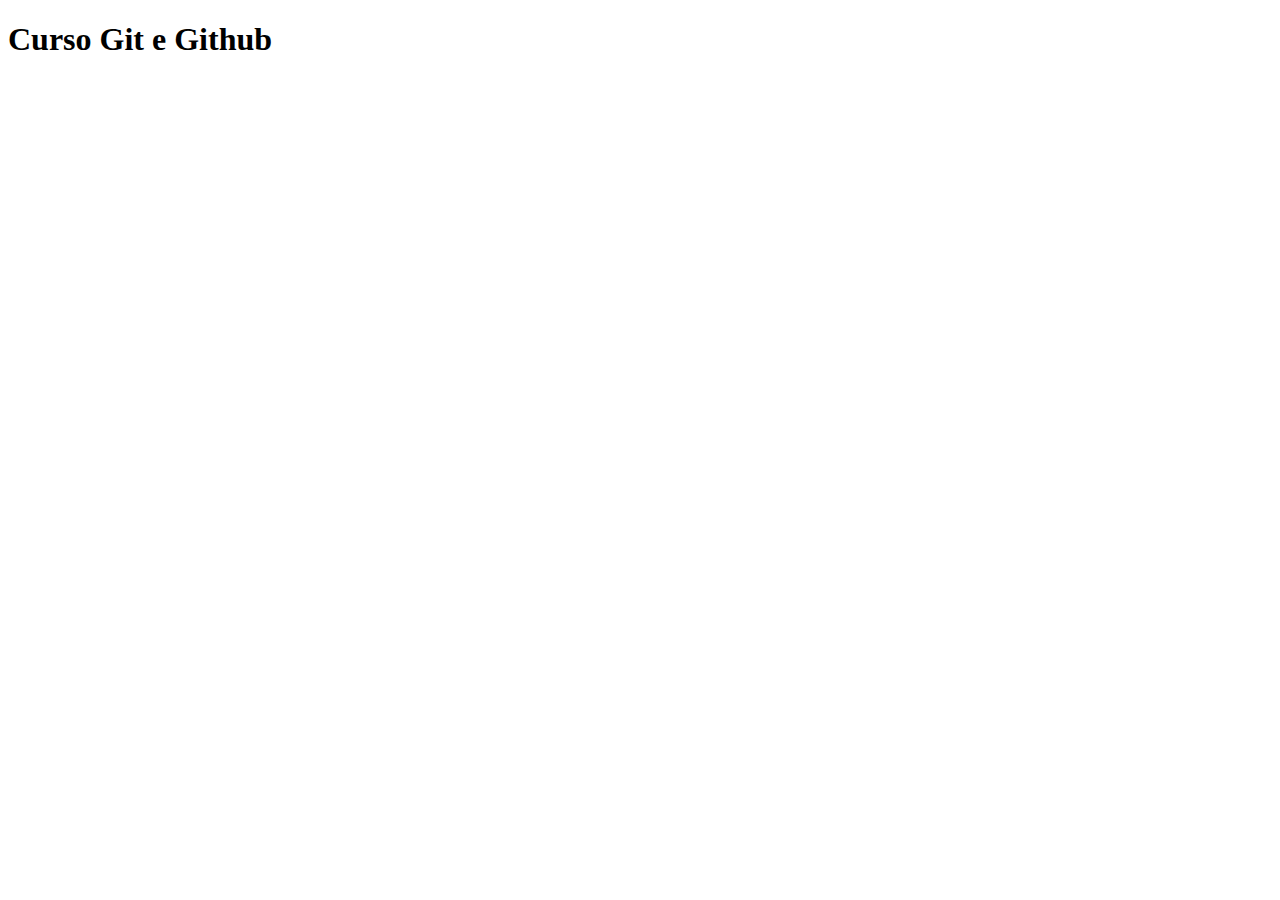
==== index.html @ 64a0dac8 "Atualizando index.html" ====
<!DOCTYPE html>
<html lang="pt-BR">
<head>
    <meta charset="UTF-8">
    <meta name="viewport" content="width=device-width, initial-scale=1.0">
    <title>Pagina Inicial</title>
</head>
<body>
    <h1>Curso Git e Github</h1>
</body>
</html>
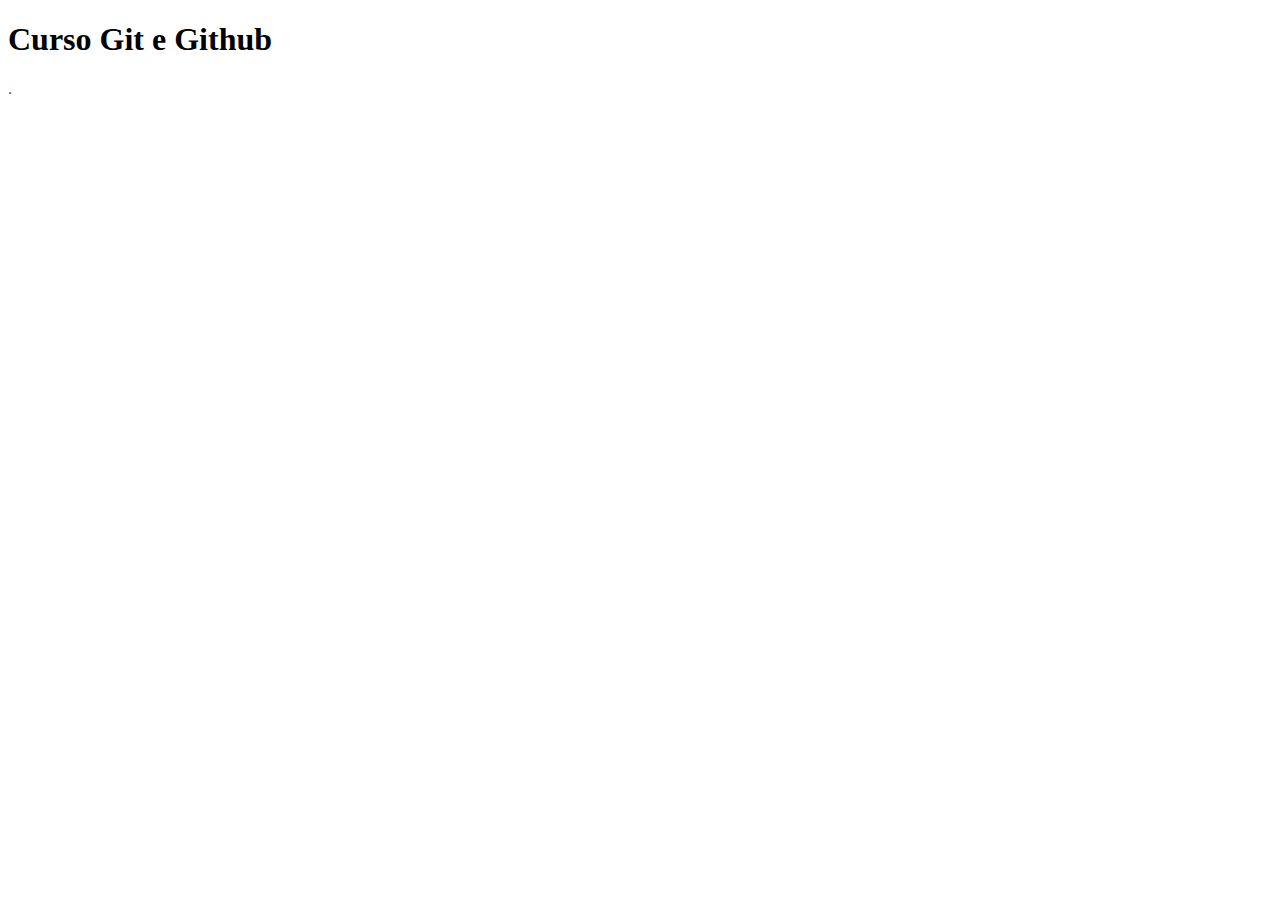
==== commit a88b8cdb: "Adicionado nome em nomes.txt, criado settings.html e melhorado index.html" ====
--- a/index.html
+++ b/index.html
@@ -7,5 +7,6 @@
 </head>
 <body>
     <h1>Curso Git e Github</h1>
+    <div style="width: 350px; height: 350px; color:blueviolet;">.</div>
 </body>
 </html>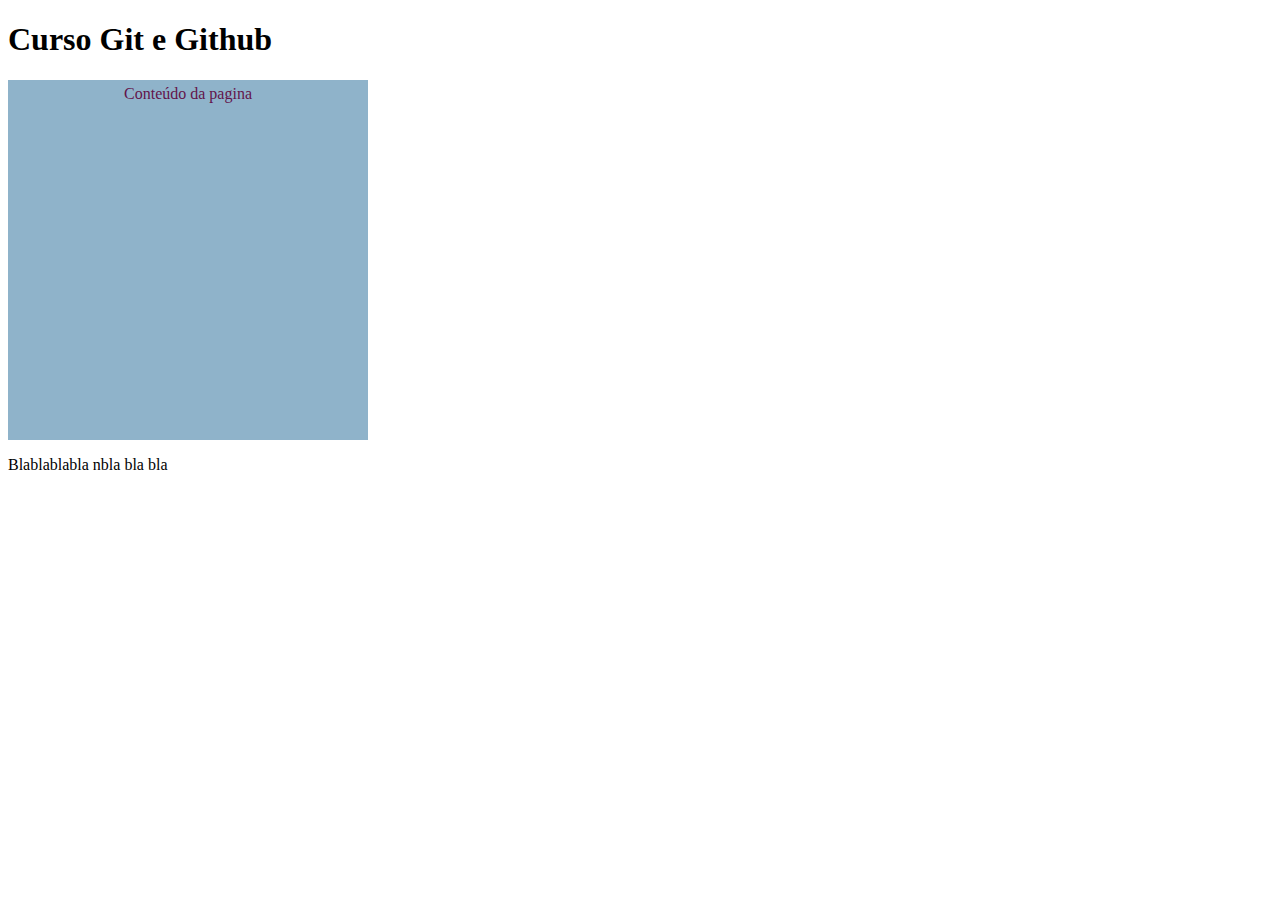
==== commit f6eb8ff6: "modificado branch main" ====
--- a/index.html
+++ b/index.html
@@ -7,6 +7,7 @@
 </head>
 <body>
     <h1>Curso Git e Github</h1>
-    <div style="width: 350px; height: 350px; color:blueviolet;">.</div>
+    <div style="width: 350px; height: 350px; color:rgb(99, 20, 75);background-color: rgb(143, 179, 202);padding: 5px;text-align: center;">Conteúdo da pagina</div>
+    <p>Blablablabla nbla bla bla</p>
 </body>
 </html>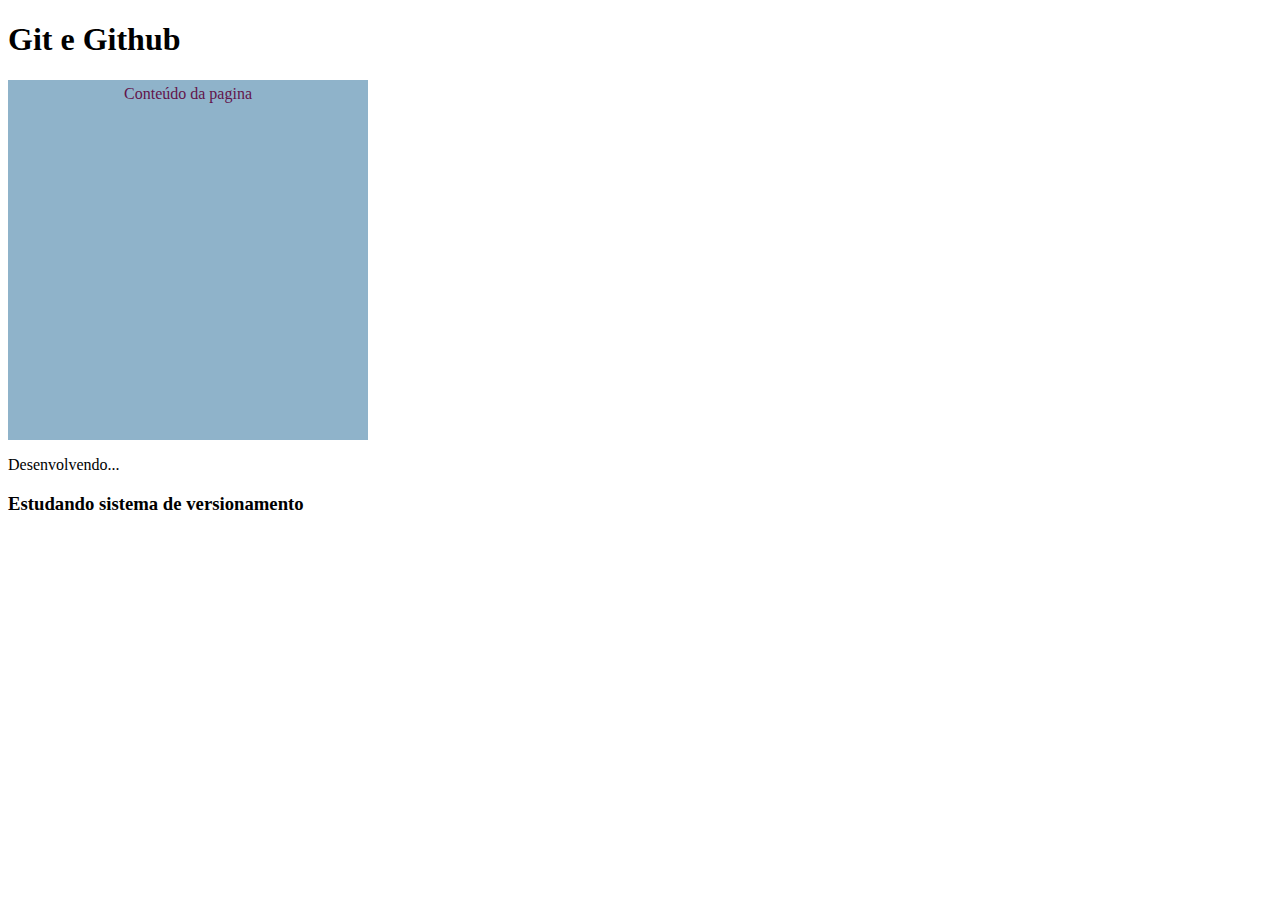
==== commit 51e47cda: "Alterações na index.html" ====
--- a/index.html
+++ b/index.html
@@ -6,8 +6,9 @@
     <title>Pagina Inicial</title>
 </head>
 <body>
-    <h1>Curso Git e Github</h1>
+    <h1>Git e Github</h1>
     <div style="width: 350px; height: 350px; color:rgb(99, 20, 75);background-color: rgb(143, 179, 202);padding: 5px;text-align: center;">Conteúdo da pagina</div>
-    <p>Blablablabla nbla bla bla</p>
+    <p>Desenvolvendo...</p>
+    <h3>Estudando sistema de versionamento</h3>
 </body>
 </html>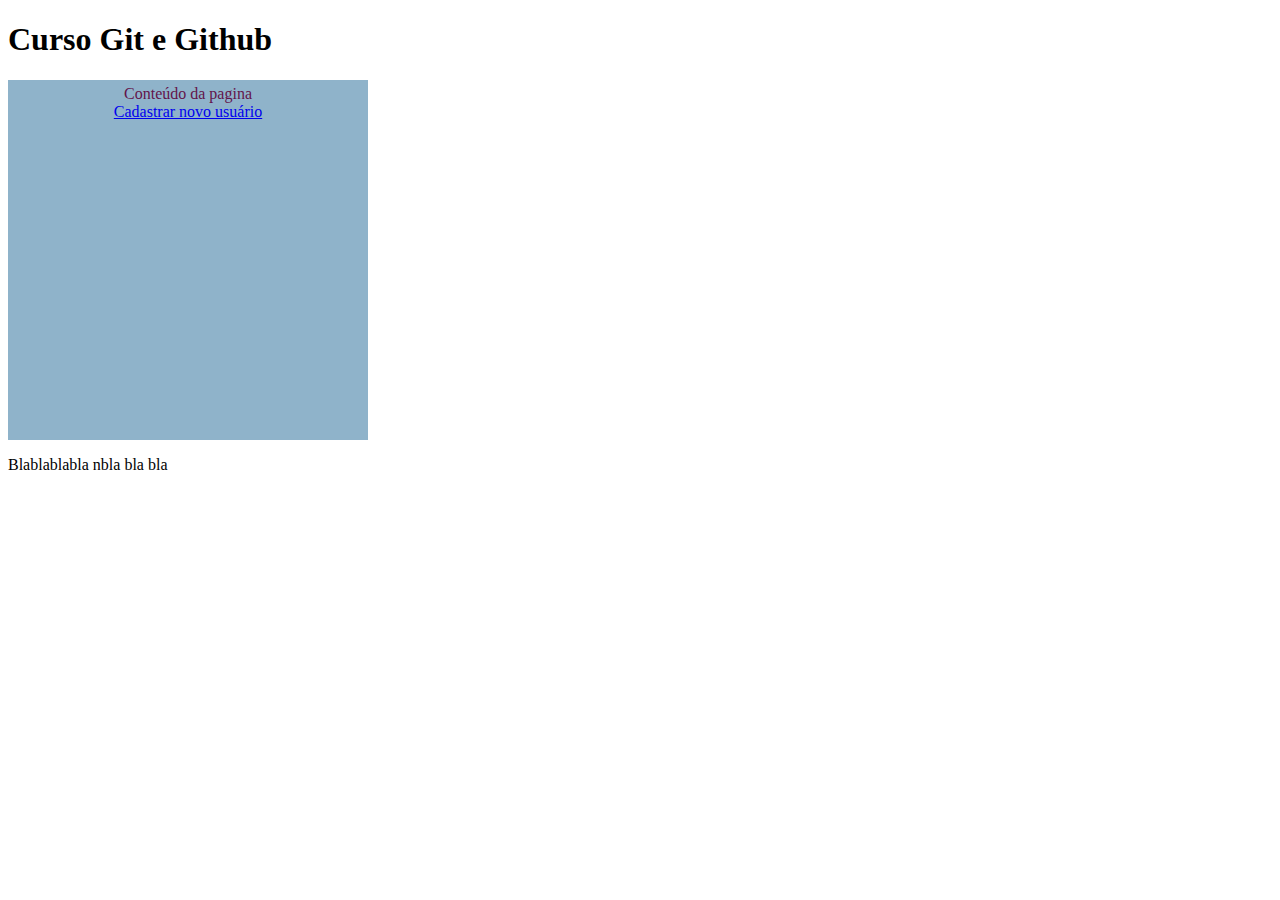
==== commit 633cd914: "Adicionado cadastro.html" ====
--- a/index.html
+++ b/index.html
@@ -6,9 +6,11 @@
     <title>Pagina Inicial</title>
 </head>
 <body>
-    <h1>Git e Github</h1>
-    <div style="width: 350px; height: 350px; color:rgb(99, 20, 75);background-color: rgb(143, 179, 202);padding: 5px;text-align: center;">Conteúdo da pagina</div>
-    <p>Desenvolvendo...</p>
-    <h3>Estudando sistema de versionamento</h3>
+    <h1>Curso Git e Github</h1>
+    <div style="width: 350px; height: 350px; color:rgb(99, 20, 75);background-color: rgb(143, 179, 202);padding: 5px;text-align: center;">
+        Conteúdo da pagina <br>
+        <a href="cadastro.html">Cadastrar novo usuário</a>
+    </div>
+    <p>Blablablabla nbla bla bla</p>
 </body>
 </html>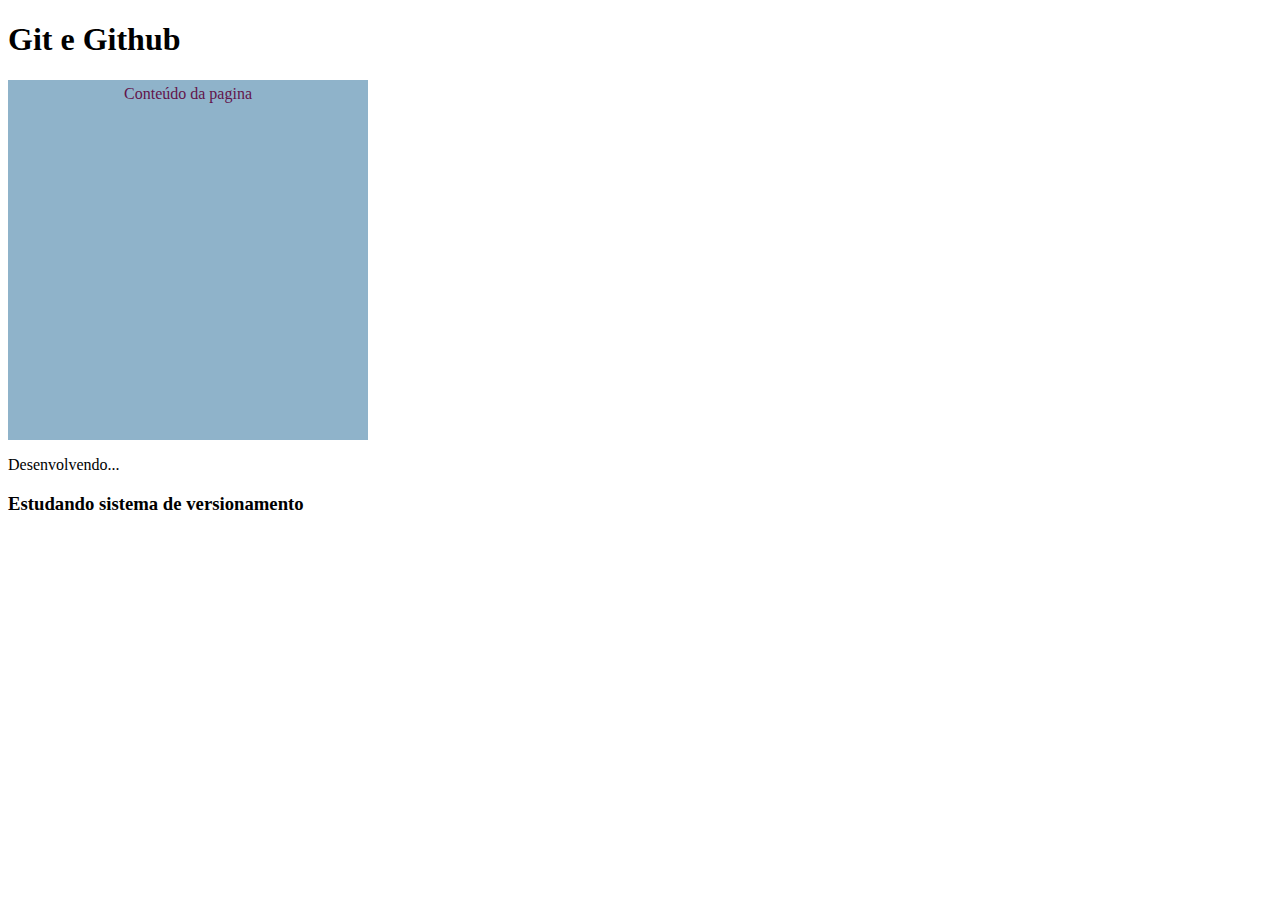
==== commit 99cb4e53: "alterado index.html, adicionado h3 a página" ====
--- a/index.html
+++ b/index.html
@@ -4,13 +4,13 @@
     <meta charset="UTF-8">
     <meta name="viewport" content="width=device-width, initial-scale=1.0">
     <title>Pagina Inicial</title>
+
+
 </head>
 <body>
-    <h1>Curso Git e Github</h1>
-    <div style="width: 350px; height: 350px; color:rgb(99, 20, 75);background-color: rgb(143, 179, 202);padding: 5px;text-align: center;">
-        Conteúdo da pagina <br>
-        <a href="cadastro.html">Cadastrar novo usuário</a>
-    </div>
-    <p>Blablablabla nbla bla bla</p>
+    <h1>Git e Github</h1>
+    <div style="width: 350px; height: 350px; color:rgb(99, 20, 75);background-color: rgb(143, 179, 202);padding: 5px;text-align: center;">Conteúdo da pagina</div>
+    <p>Desenvolvendo...</p>
+    <h3>Estudando sistema de versionamento</h3>
 </body>
 </html>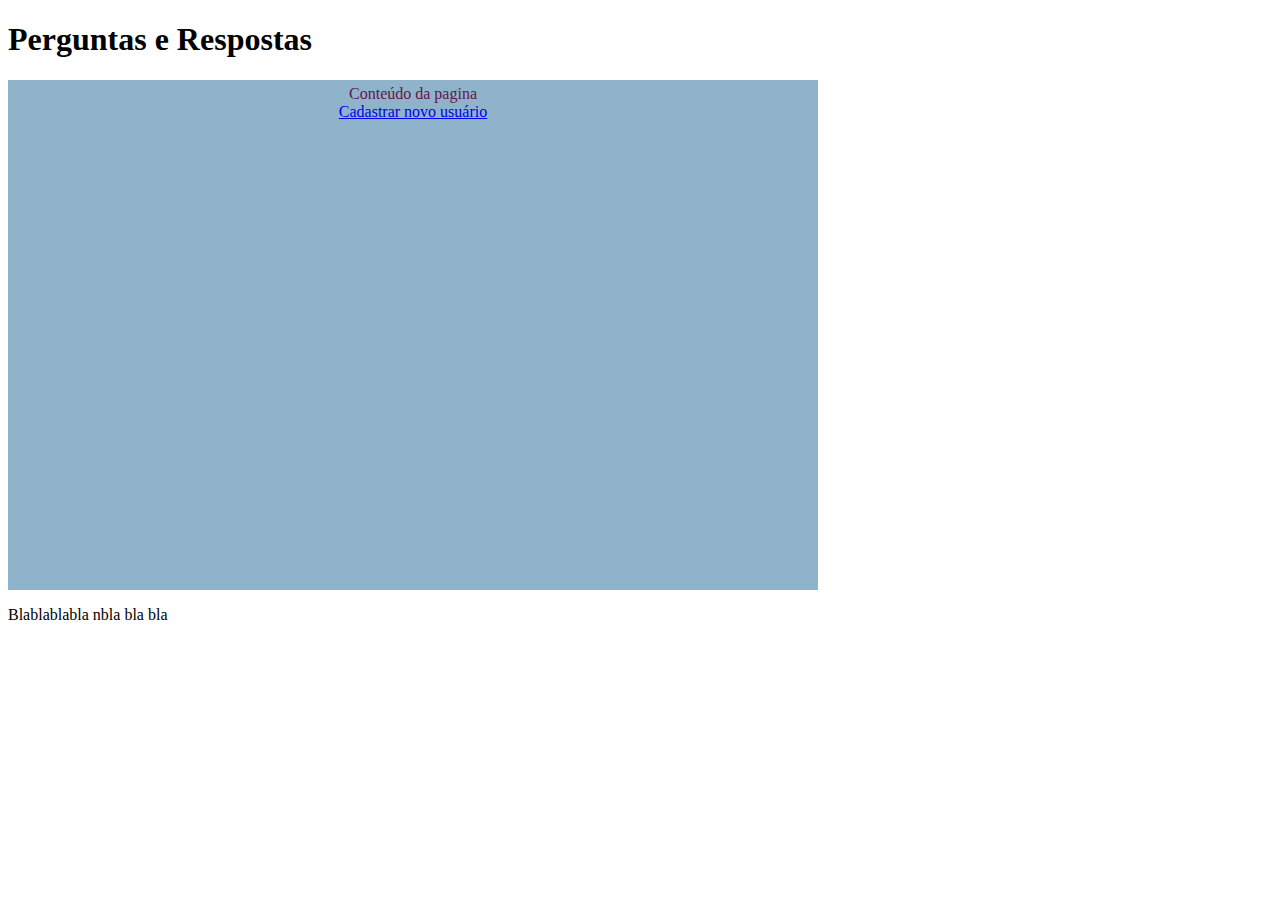
==== commit 3b0d4ca0: "index.html modificado e adicionado estilo/styles.css para config de estilos" ====
--- a/index.html
+++ b/index.html
@@ -4,13 +4,14 @@
     <meta charset="UTF-8">
     <meta name="viewport" content="width=device-width, initial-scale=1.0">
     <title>Pagina Inicial</title>
-
-
+    <link rel="stylesheet" href="estilos/styles.css">
 </head>
 <body>
-    <h1>Git e Github</h1>
-    <div style="width: 350px; height: 350px; color:rgb(99, 20, 75);background-color: rgb(143, 179, 202);padding: 5px;text-align: center;">Conteúdo da pagina</div>
-    <p>Desenvolvendo...</p>
-    <h3>Estudando sistema de versionamento</h3>
+    <h1>Perguntas e Respostas</h1>
+    <div id="div1">
+        Conteúdo da pagina <br>
+        <a href="cadastro.html">Cadastrar novo usuário</a>
+    </div>
+    <p>Blablablabla nbla bla bla</p>
 </body>
 </html>--- a/estilos/styles.css
+++ b/estilos/styles.css
@@ -0,0 +1,8 @@
+#div1 {
+    width: 800px; 
+    height: 500px; 
+    color:rgb(99, 20, 75);
+    background-color: rgb(143, 179, 202);
+    padding: 5px;
+    text-align: center;
+}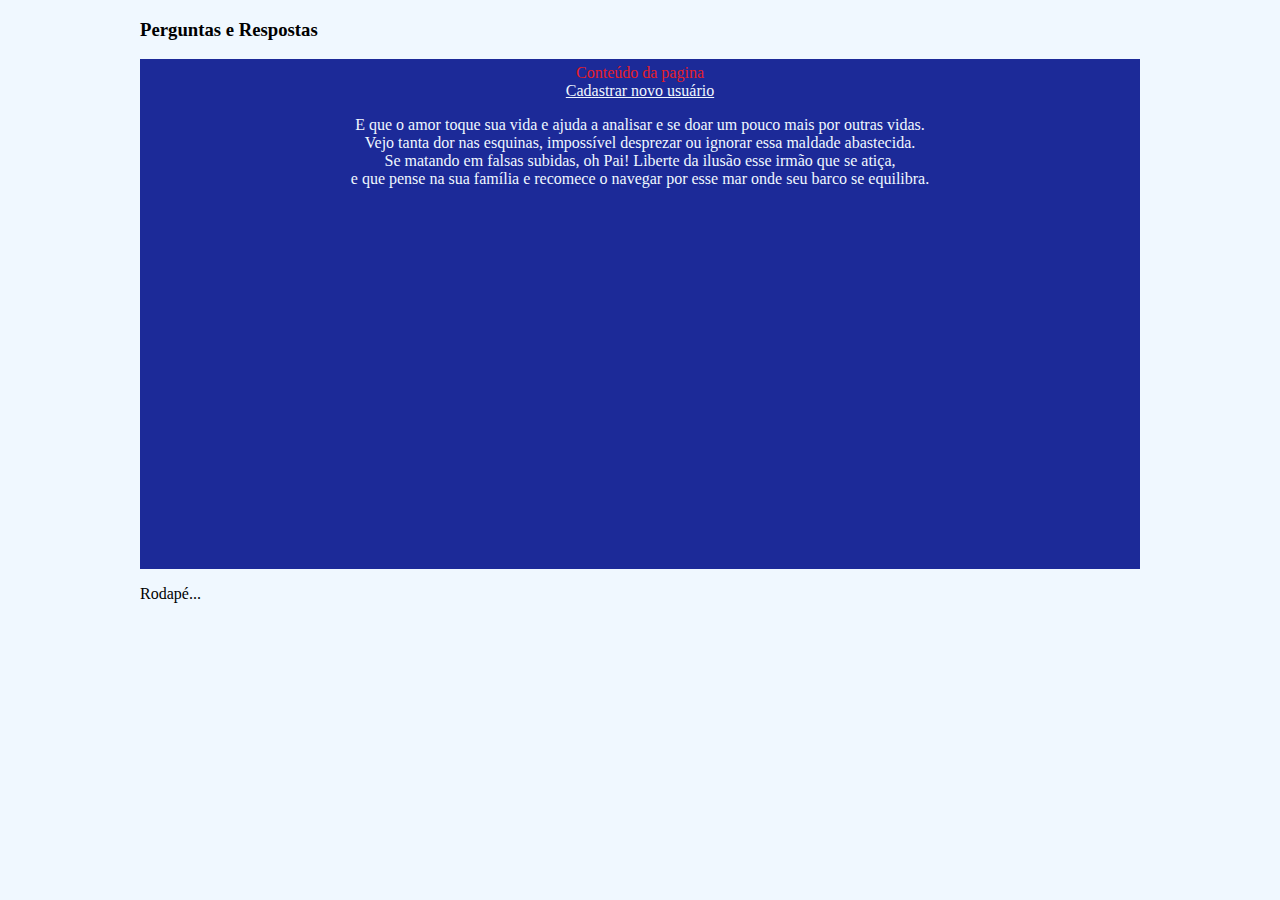
==== commit 5dbc3f56: "modificações no layout do index e cadastro" ====
--- a/index.html
+++ b/index.html
@@ -7,11 +7,23 @@
     <link rel="stylesheet" href="estilos/styles.css">
 </head>
 <body>
-    <h1>Perguntas e Respostas</h1>
-    <div id="div1">
+    <div id="header">
+        <h3>Perguntas e Respostas</h3>
+    </div>
+
+    <div id="principal">
         Conteúdo da pagina <br>
         <a href="cadastro.html">Cadastrar novo usuário</a>
+
+        <p> E que o amor toque sua vida e ajuda a analisar e se doar um pouco mais por outras vidas. <br>
+            Vejo tanta dor nas esquinas, impossível desprezar ou ignorar essa maldade abastecida. <br>
+            Se matando em falsas subidas, oh Pai! Liberte da ilusão esse irmão que se atiça, <br>
+            e que pense na sua família e recomece o navegar por esse mar onde seu barco se equilibra.
+        </p>
     </div>
-    <p>Blablablabla nbla bla bla</p>
+    <div id="footer">
+        <p> Rodapé... </p>
+    </div>
+
 </body>
 </html>--- a/estilos/styles.css
+++ b/estilos/styles.css
@@ -1,8 +1,29 @@
-#div1 {
-    width: 800px; 
+body{
+    width: 1000px;
+    margin: 0 auto;
+    background-color: aliceblue;
+}
+#principal {
+    
     height: 500px; 
-    color:rgb(99, 20, 75);
-    background-color: rgb(143, 179, 202);
+    color:rgb(230, 30, 40);
+    background-color: rgba(13, 27, 145, 0.932);
     padding: 5px;
     text-align: center;
+}
+
+a, #principal p{
+    color: aliceblue;
+}
+a:hover{
+    color: bisque;
+}
+
+input{
+    padding: 5px;
+    margin: 1px;
+}
+#btnCadastrar{
+    position:relative;
+    left: 100px;
 }